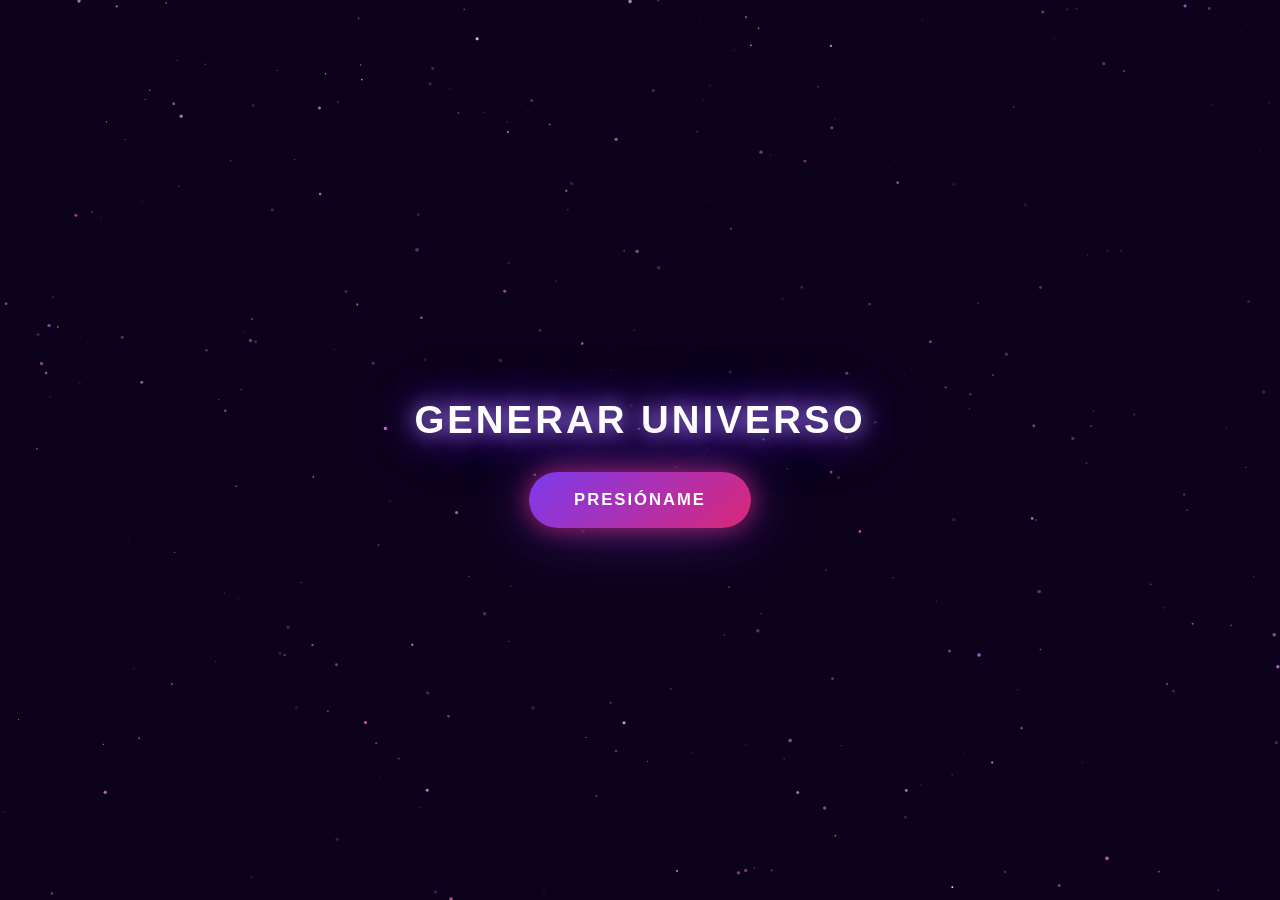
==== index.html @ 311073e9 "feat: corrección para subida en Vercel" ====
<!DOCTYPE html>
<html lang="es">
<head>
<meta charset="UTF-8">
<title>Generar Universo</title>
<style>
  html, body {
    margin: 0;
    padding: 0;
    overflow: hidden;
    background: #000;
    height: 100%;
    width: 100%;
    font-family: 'Segoe UI', Arial, sans-serif;
  }

  #universe {
    position: fixed;
    top: 0;
    left: 0;
    width: 100%;
    height: 100%;
    display: block;
    background: radial-gradient(ellipse at center, #0f051d 0%, #000000 100%);
    transition: opacity 1s ease;
  }

  #ui {
    position: fixed;
    top: 0;
    left: 0;
    width: 100%;
    height: 100%;
    display: flex;
    flex-direction: column;
    align-items: center;
    justify-content: center;
    pointer-events: none;
    z-index: 10;
  }

  h1 {
    color: #fff;
    text-shadow: 0 0 20px #a78bfa, 0 0 40px #7c3aed, 0 0 60px #4c1d95;
    font-size: 3vw;
    letter-spacing: 3px;
    margin-bottom: 30px;
    text-align: center;
    transition: opacity 1s ease;
  }

  button {
    pointer-events: all;
    background: linear-gradient(135deg, #7c3aed, #db2777, #f472b6);
    background-size: 200% 200%;
    animation: gradientShift 4s ease infinite;
    border: none;
    color: white;
    font-size: 1.3vw;
    font-weight: bold;
    letter-spacing: 2px;
    padding: 18px 45px;
    border-radius: 50px;
    cursor: pointer;
    box-shadow: 0 0 25px rgba(219, 39, 119, 0.7), 0 0 60px rgba(124, 58, 237, 0.5);
    transition: transform 0.2s ease, box-shadow 0.2s ease, opacity 1s ease;
    text-transform: uppercase;
  }

  button:hover {
    transform: scale(1.08);
    box-shadow: 0 0 35px rgba(219, 39, 119, 0.9), 0 0 80px rgba(124, 58, 237, 0.7);
  }

  button:active {
    transform: scale(0.95);
  }

  @keyframes gradientShift {
    0% { background-position: 0% 50%; }
    50% { background-position: 100% 50%; }
    100% { background-position: 0% 50%; }
  }

  .fade-out {
    opacity: 0 !important;
  }

  .heart {
    position: fixed;
    pointer-events: none;
    font-size: 24px;
    z-index: 20;
    user-select: none;
    will-change: transform, opacity;
  }

  #flash {
    position: fixed;
    top: 0;
    left: 0;
    width: 100%;
    height: 100%;
    background: white;
    opacity: 0;
    pointer-events: none;
    z-index: 30;
  }

  @media (max-width: 700px) {
    h1 { font-size: 6vw; }
    button { font-size: 4vw; padding: 15px 30px; }
  }

  .hint {
    position: fixed;
    bottom: 22px;
    left: 50%;
    transform: translateX(-50%);
    color: rgba(243, 232, 255, 0.95);
    text-shadow: 0 0 12px rgba(167, 139, 250, 0.9);
    font-weight: 600;
    font-size: 17px;
    letter-spacing: 1px;
    opacity: 0;
    transition: opacity 0.5s ease;
    pointer-events: none;
    z-index: 15;
    text-align: center;
  }

  .floating-container {
    position: fixed;
    bottom: 30px;
    right: 30px;
    z-index: 50;
    display: flex;
    gap: 15px;
  }

  .btn-action {
    opacity: 0;
    pointer-events: none;
    transition: opacity 1s ease;
    font-size: 1vw;
    padding: 12px 25px;
  }

  #purple-screen {
    position: fixed;
    top: 0;
    left: 0;
    width: 100%;
    height: 100%;
    background: radial-gradient(circle at center, #7943dd 0%, #0f051d 100%);
    display: flex;
    flex-direction: column;
    align-items: center;
    justify-content: center;
    z-index: 60;
    opacity: 0;
    pointer-events: none;
    transition: opacity 1.2s ease;
    padding: 40px;
    box-sizing: border-box;
    text-align: center;
  }

  #purple-screen.show {
    opacity: 1;
    pointer-events: all;
  }

  .love-message {
    color: #f3e8ff;
    font-size: clamp(1.2rem, 2.5vw, 2rem);
    line-height: 1.6;
    max-width: 800px;
    text-shadow: 0 0 20px rgba(167, 139, 250, 0.6);
    font-weight: 400;
  }

  .purple-back-btn {
    margin-top: 30px;
    font-size: 1vw;
    padding: 10px 20px;
    cursor: pointer;
  }

  #camera-modal {
    position: fixed;
    top: 0;
    left: 0;
    width: 100%;
    height: 100%;
    background: rgba(10, 3, 20, 0.95);
    z-index: 100;
    display: flex;
    flex-direction: column;
    align-items: center;
    justify-content: center;
    opacity: 0;
    pointer-events: none;
    transition: opacity 0.5s ease;
    overflow: hidden;
  }

  #camera-modal.show {
    opacity: 1;
    pointer-events: all;
  }

  .bg-floating-photo {
    position: absolute;
    width: 140px;
    height: 140px;
    object-fit: cover;
    border-radius: 12px;
    border: 2px solid rgba(255,255,255,0.3);
    box-shadow: 0 0 20px rgba(219,39,119,0.5);
    opacity: 0.25;
    animation: floatRandom 10s infinite alternate ease-in-out;
    pointer-events: none;
    z-index: 1;
  }

  @keyframes floatRandom {
    0% { transform: translateY(0px) rotate(0deg); }
    100% { transform: translateY(-40px) rotate(10deg); }
  }

  .camera-container {
    position: relative;
    z-index: 5;
    display: flex;
    flex-direction: column;
    align-items: center;
    background: rgba(20, 10, 35, 0.85);
    padding: 25px;
    border-radius: 20px;
    box-shadow: 0 0 40px rgba(167, 139, 250, 0.4);
    border: 1px solid rgba(167, 139, 250, 0.3);
  }

  video, canvas.snapshot-canvas {
    width: min(450px, 85vw);
    height: min(340px, 50vh);
    object-fit: cover;
    border-radius: 12px;
    background: #000;
    box-shadow: 0 5px 15px rgba(0,0,0,0.5);
  }

  .camera-buttons {
    margin-top: 20px;
    display: flex;
    gap: 15px;
  }

  .photo-card {
    position: fixed;
    background: #fdfdfd;
    padding: 10px 10px 30px 10px;
    border-radius: 4px;
    box-shadow: 0 10px 40px rgba(0,0,0,0.6), 0 0 60px rgba(219,39,119,0.35);
    z-index: 40;
    cursor: grab;
    transform: translate(-50%, -50%) scale(0) rotate(0deg);
    transition: transform 0.6s cubic-bezier(.2,1.4,.4,1), opacity 0.6s ease;
    opacity: 0;
    width: min(220px, 60vw);
    box-sizing: border-box;
    user-select: none;
  }

  .photo-card img {
    display: block;
    width: 100%;
    height: min(260px, 42vh);
    object-fit: cover;
    border-radius: 2px;
    pointer-events: none;
  }

  .photo-card .caption {
    text-align: center;
    color: #444;
    font-size: 13px;
    margin-top: 8px;
    font-family: 'Segoe UI', Arial, sans-serif;
  }

  .photo-card.show {
    opacity: 1;
  }

  .photo-close {
    position: absolute;
    top: -12px;
    right: -12px;
    width: 26px;
    height: 26px;
    border-radius: 50%;
    background: #db2777;
    color: white;
    border: none;
    font-size: 14px;
    cursor: pointer;
    box-shadow: 0 0 10px rgba(219,39,119,0.7);
    z-index: 41;
  }
</style>
</head>
<body>

<canvas id="universe"></canvas>
<audio id="musica/bigbang-audio-1" preload="auto"><source src="musica/bigbang-audio-1.mp3" type="audio/mpeg"></audio>
<div id="flash"></div>

<div id="ui">
  <h1 id="title">GENERAR UNIVERSO</h1>
  <button id="btn">Presióname</button>
</div>

<div id="hint" class="hint"></div>

<div class="floating-container">
  <button id="btn-camera" class="btn-action">Cabina de Fotos</button>
  <button id="btn-ver-mas" class="btn-action">Ver más</button>
</div>

<div id="purple-screen">
  <div class="love-message">
    Y aparecerá aquí la mayor fan de Melanie Martinez, Lizeth Alessandra Ramirez Castillo, 
    la cual por sus canciones... ¡ilumina todo su universo entero!❤️🐈‍⬛🐕
  </div>
  <button class="purple-back-btn" id="btn-volver">Volver al universo</button>
</div>

<div id="camera-modal">
  <!-- Fotos de Melanie flotando al fondo de la cabina -->
  <img src="fotos/melanie1.jpg" class="bg-floating-photo" style="top: 10%; left: 15%; animation-duration: 8s;">
  <img src="fotos/melanie2.jpg" class="bg-floating-photo" style="top: 70%; left: 10%; animation-duration: 12s;">
  <img src="fotos/melanie3.jpg" class="bg-floating-photo" style="top: 20%; right: 15%; animation-duration: 9s;">
  <img src="fotos/melanie4.jpg" class="bg-floating-photo" style="top: 65%; right: 12%; animation-duration: 11s;">

  <div class="camera-container">
    <video id="camera-stream" autoplay playsinline></video>
    <canvas id="snapshot-canvas" class="snapshot-canvas" style="display:none;"></canvas>
    
    <div class="camera-buttons">
      <button id="btn-capture" style="font-size: 1vw; padding: 10px 20px;">Capturar</button>
      <a id="btn-download" style="display:none;" download="collage-melanie.jpg"><button style="font-size: 1vw; padding: 10px 20px; background: linear-gradient(135deg, #059669, #10b981);">Descargar Collage</button></a>
      <button id="btn-retake" style="display:none; font-size: 1vw; padding: 10px 20px; background: linear-gradient(135deg, #d97706, #f59e0b);">Otra 🔄</button>
      <button id="btn-close-camera" style="font-size: 1vw; padding: 10px 20px; background: #6b7280;">Cerrar ✕</button>
    </div>
  </div>
</div>

<script>
const canvas = document.getElementById('universe');
const ctx = canvas.getContext('2d');
let W, H;
function resize() {
  W = canvas.width = window.innerWidth;
  H = canvas.height = window.innerHeight;
}
resize();
window.addEventListener('resize', resize);

const cx = () => W / 2;
const cy = () => H / 2;

let phase = 'idle';
let bangParticles = [];
let galaxies = [];
let backgroundStars = [];

function createBackgroundStars(count) {
  const arr = [];
  const purpleColors = ['#d8b4fe', '#c084fc', '#e879f9', '#f472b6', '#ffffff'];
  for (let i = 0; i < count; i++) {
    arr.push({
      x: Math.random() * W,
      y: Math.random() * H,
      r: Math.random() * 1.5 + 0.3,
      color: purpleColors[Math.floor(Math.random() * purpleColors.length)],
      alpha: Math.random() * 0.7 + 0.1,
      twinkleSpeed: Math.random() * 0.04 + 0.01,
      twinklePhase: Math.random() * Math.PI * 2
    });
  }
  return arr;
}
backgroundStars = createBackgroundStars(300);

function drawBackgroundStars(time) {
  for (const s of backgroundStars) {
    const a = s.alpha * (0.5 + 0.5 * Math.sin(time * s.twinkleSpeed + s.twinklePhase));
    ctx.beginPath();
    ctx.fillStyle = s.color;
    ctx.globalAlpha = Math.max(0, a);
    ctx.arc(s.x, s.y, s.r, 0, Math.PI * 2);
    ctx.fill();
  }
  ctx.globalAlpha = 1;
}

function triggerBigBang() {
  phase = 'bang';
  bangParticles = [];
  const colors = ['#ffffff', '#f3e8ff', '#e879f9', '#c084fc', '#9333ea', '#db2777', '#f472b6'];
  const count = 1000;
  for (let i = 0; i < count; i++) {
    const angle = Math.random() * Math.PI * 2;
    const speed = Math.random() * 15 + 3;
    bangParticles.push({
      x: cx(),
      y: cy(),
      vx: Math.cos(angle) * speed,
      vy: Math.sin(angle) * speed,
      r: Math.random() * 2.8 + 0.8,
      color: colors[Math.floor(Math.random() * colors.length)],
      life: 1
    });
  }

  const flash = document.getElementById('flash');
  flash.style.transition = 'opacity 0.08s ease';
  flash.style.opacity = '1';
  setTimeout(() => {
    flash.style.transition = 'opacity 1.2s ease';
    flash.style.opacity = '0';
  }, 90);

  setTimeout(createGalaxies, 1400);
}

function createGalaxies() {
  phase = 'galaxies';
  galaxies = [];
  const galaxyCount = 6;
  const galaxyColors = [
    ['#ff9ad5', '#c084fc', '#7c3aed'],
    ['#e879f9', '#a78bfa', '#d946ef'],
    ['#f472b6', '#c084fc', '#9333ea'],
    ['#d8b4fe', '#f472b6', '#7c3aed'],
    ['#fbcfe8', '#a855f7', '#db2777']
  ];

  for (let g = 0; g < galaxyCount; g++) {
    const maxRPreview = Math.random() * 90 + 70;
    const minGap = maxRPreview * 2 + 90;

    let gx, gy, tries = 0, ok = false;
    do {
      gx = W * (0.15 + Math.random() * 0.7);
      gy = H * (0.15 + Math.random() * 0.7);
      ok = true;
      for (const other of galaxies) {
        const d = Math.hypot(gx - other.x, gy - other.y);
        if (d < minGap) { ok = false; break; }
      }
      tries++;
    } while (!ok && tries < 60);
    const arms = 3 + Math.floor(Math.random() * 2);
    const starsPerArm = 140;
    const rotation = Math.random() * Math.PI * 2;
    const rotSpeed = (Math.random() * 0.0006 + 0.0002) * (Math.random() < 0.5 ? 1 : -1);
    const maxR = maxRPreview;
    const colorSet = galaxyColors[g % galaxyColors.length];

    const stars = [];
    for (let a = 0; a < arms; a++) {
      const armOffset = (Math.PI * 2 / arms) * a;
      for (let i = 0; i < starsPerArm; i++) {
        const t = i / starsPerArm;
        const dist = t * maxR;
        const spiralAngle = armOffset + t * 6.5;
        const spread = (Math.random() - 0.5) * (0.35 + t * 0.5);
        stars.push({
          angle: spiralAngle + spread,
          dist: dist + (Math.random() - 0.5) * 10,
          size: Math.random() * 1.6 + 0.4,
          color: colorSet[Math.floor(Math.random() * colorSet.length)],
          alpha: Math.random() * 0.5 + 0.5
        });
      }
    }

    galaxies.push({
      x: gx, y: gy, rotation, rotSpeed, stars,
      coreGlowColor: colorSet[1],
      scale: 0,
      targetScale: 1,
      pulsePhase: Math.random() * Math.PI * 2,
      clickRadius: maxR + 40,
      opened: false
    });
  }
}

function drawGalaxies(time) {
  for (const gal of galaxies) {
    if (gal.scale < gal.targetScale) gal.scale += 0.02;
    gal.rotation += gal.rotSpeed * 16;

    ctx.save();
    ctx.translate(gal.x, gal.y);
    ctx.rotate(gal.rotation);
    ctx.scale(gal.scale, gal.scale);

    const pulse = 1 + 0.15 * Math.sin(time * 0.002 + gal.pulsePhase);
    const coreGrad = ctx.createRadialGradient(0, 0, 0, 0, 0, 26 * pulse);
    coreGrad.addColorStop(0, 'rgba(255,255,255,0.95)');
    coreGrad.addColorStop(0.3, gal.coreGlowColor + 'cc');
    coreGrad.addColorStop(1, 'rgba(0,0,0,0)');
    ctx.beginPath();
    ctx.fillStyle = coreGrad;
    ctx.arc(0, 0, 26 * pulse, 0, Math.PI * 2);
    ctx.fill();

    for (const s of gal.stars) {
      const x = Math.cos(s.angle) * s.dist;
      const y = Math.sin(s.angle) * s.dist * 0.55;
      ctx.beginPath();
      ctx.fillStyle = s.color;
      ctx.globalAlpha = s.alpha;
      ctx.arc(x, y, s.size, 0, Math.PI * 2);
      ctx.fill();
    }
    ctx.globalAlpha = 1;
    ctx.restore();
  }
}

function animate(time) {
  ctx.fillStyle = 'rgba(15, 5, 29, 0.35)';
  ctx.fillRect(0, 0, W, H);

  drawBackgroundStars(time);

  if (phase === 'bang') {
    let alive = false;
    for (const p of bangParticles) {
      if (p.life <= 0) continue;
      alive = true;
      p.x += p.vx;
      p.y += p.vy;
      p.vx *= 0.985;
      p.vy *= 0.985;
      p.life -= 0.006;

      ctx.beginPath();
      ctx.globalAlpha = Math.max(p.life, 0);
      const grad = ctx.createRadialGradient(p.x, p.y, 0, p.x, p.y, p.r * 4);
      grad.addColorStop(0, p.color);
      grad.addColorStop(1, 'rgba(0,0,0,0)');
      ctx.fillStyle = grad;
      ctx.arc(p.x, p.y, p.r * 4, 0, Math.PI * 2);
      ctx.fill();
      ctx.globalAlpha = 1;
    }
  }

  if (phase === 'galaxies') {
    drawGalaxies(time);
  }

  requestAnimationFrame(animate);
}
requestAnimationFrame(animate);

function spawnHearts() {
  const heartsEmojis = ['💖', '💕', '💗', '💓', '💞', '❤️', '💜', '💙'];
  const total = 40;
  for (let i = 0; i < total; i++) {
    setTimeout(() => {
      const h = document.createElement('div');
      h.className = 'heart';
      h.textContent = heartsEmojis[Math.floor(Math.random() * heartsEmojis.length)];
      const startX = Math.random() * window.innerWidth;
      h.style.left = startX + 'px';
      h.style.top = window.innerHeight + 20 + 'px';
      h.style.fontSize = (Math.random() * 20 + 16) + 'px';
      h.style.opacity = '1';
      document.body.appendChild(h);

      const drift = (Math.random() - 0.5) * 200;
      const duration = Math.random() * 3000 + 3500;
      const rise = window.innerHeight + 100;

      h.animate([
        { transform: `translate(0px, 0px) rotate(0deg)`, opacity: 1 },
        { transform: `translate(${drift}px, -${rise}px) rotate(${(Math.random() - 0.5) * 360}deg)`, opacity: 0 }
      ], {
        duration: duration,
        easing: 'ease-out',
        fill: 'forwards'
      });

      setTimeout(() => h.remove(), duration + 100);
    }, i * 80);
  }
}

const btn = document.getElementById('btn');
const title = document.getElementById('title');
const hint = document.getElementById('hint');
const btnVerMas = document.getElementById('btn-ver-mas');
const btnCamera = document.getElementById('btn-camera');
const purpleScreen = document.getElementById('purple-screen');
const btnVolver = document.getElementById('btn-volver');
const cameraModal = document.getElementById('camera-modal');
const videoStream = document.getElementById('camera-stream');
const snapshotCanvas = document.getElementById('snapshot-canvas');
const btnCapture = document.getElementById('btn-capture');
const btnDownload = document.getElementById('btn-download');
const btnRetake = document.getElementById('btn-retake');
const btnCloseCamera = document.getElementById('btn-close-camera');
const bgMusic = document.getElementById('musica/bigbang-audio-1');
let used = false;
let mediaStream = null;

btn.addEventListener('click', () => {
  if (used) return;
  used = true;

  bgMusic.currentTime = 0;
  bgMusic.volume = 0.1;
  bgMusic.play().catch(error => {
    console.log('No se pudo reproducir la música:', error);
  });

  title.textContent = '¡EL UNIVERSO HA NACIDO!';
  title.classList.add('fade-out');
  btn.classList.add('fade-out');
  setTimeout(() => {
    document.getElementById('ui').style.display = 'none';
  }, 2000);

  triggerBigBang();
  spawnHearts();

  setTimeout(() => {
    btnVerMas.style.opacity = '1';
    btnVerMas.style.pointerEvents = 'all';
    btnCamera.style.opacity = '1';
    btnCamera.style.pointerEvents = 'all';
  }, 3000);

  const hintEl = document.getElementById('hint');

  setTimeout(() => { 
      hintEl.textContent = "Te amo❤️";
      hintEl.style.opacity = '9'; 
  }, 1700);
  setTimeout(() => { hintEl.style.opacity = '0'; }, 10000);
});

btnVerMas.addEventListener('click', () => {
  purpleScreen.classList.add('show');
});

btnVolver.addEventListener('click', () => {
  purpleScreen.classList.remove('show');
});

btnCamera.addEventListener('click', async () => {
  cameraModal.classList.add('show');
  try {
    mediaStream = await navigator.mediaDevices.getUserMedia({ video: true, audio: false });
    videoStream.srcObject = mediaStream;
    videoStream.style.display = 'block';
    snapshotCanvas.style.display = 'none';
    btnCapture.style.display = 'inline-block';
    btnDownload.style.display = 'none';
    btnRetake.style.display = 'none';
  } catch (err) {
    alert("No se pudo acceder a la cámara. Revisa los permisos.");
    cameraModal.classList.remove('show');
  }
});

// Generación de Collage Automático con imágenes de Melanie MÁS GRANDES
btnCapture.addEventListener('click', () => {
  const ctxCollage = snapshotCanvas.getContext('2d');
  
  snapshotCanvas.width = 1000;
  snapshotCanvas.height = 1000;

  // Fondo morado estético
  const grad = ctxCollage.createRadialGradient(500, 500, 50, 500, 500, 700);
  grad.addColorStop(0, '#2e1065');
  grad.addColorStop(1, '#090214');
  ctxCollage.fillStyle = grad;
  ctxCollage.fillRect(0, 0, 1000, 1000);

  // Título decorativo
  ctxCollage.fillStyle = '#f3e8ff';
  ctxCollage.font = 'bold 28px "Segoe UI", Arial';
  ctxCollage.textAlign = 'center';
  ctxCollage.fillText('✨ Melanie Martinez & Nuestro Universo ✨', 500, 50);

  // Las 4 fotos de Melanie Martinez
  const collageImageSources = [
    'fotos/melanie1.jpg', 
    'fotos/melanie2.jpg', 
    'fotos/melanie3.jpg', 
    'fotos/melanie4.jpg'
  ];
  
  let loadedImages = 0;
  const imgObjects = [];

  // Posiciones y tamaños más grandes (300px x 300px) para las 4 esquinas
  const positions = [
    { x: 40,  y: 80,  w: 300, h: 300, rot: -0.06 }, // Esquina superior izquierda
    { x: 660, y: 80,  w: 300, h: 300, rot: 0.06 },  // Esquina superior derecha
    { x: 40,  y: 620, w: 300, h: 300, rot: 0.06 },  // Esquina inferior izquierda
    { x: 660, y: 620, w: 300, h: 300, rot: -0.06 }  // Esquina inferior derecha
  ];

  collageImageSources.forEach((src, index) => {
    const img = new Image();
    img.src = src;
    img.onload = () => {
      loadedImages++;
      imgObjects[index] = img;
      if (loadedImages === collageImageSources.length) {
        drawCollageFinal(ctxCollage, imgObjects, positions);
      }
    };
    img.onerror = () => {
      loadedImages++;
      if (loadedImages === collageImageSources.length) {
        drawCollageFinal(ctxCollage, imgObjects, positions);
      }
    };
  });
});

function drawCollageFinal(ctxC, imgObjs, positions) {
  // Dibujar las 4 fotos de Melanie grandes en las esquinas
  imgObjs.forEach((img, idx) => {
    if (!img) return;
    const pos = positions[idx];
    ctxC.save();
    ctxC.translate(pos.x + pos.w / 2, pos.y + pos.h / 2);
    ctxC.rotate(pos.rot);
    
    ctxC.fillStyle = '#ffffff';
    ctxC.fillRect(-pos.w/2 - 10, -pos.h/2 - 10, pos.w + 20, pos.h + 35);
    ctxC.shadowColor = 'rgba(0,0,0,0.6)';
    ctxC.shadowBlur = 20;

    ctxC.drawImage(img, -pos.w/2, -pos.h/2, pos.w, pos.h);
    ctxC.restore();
  });

  // Dibujar la foto de la cámara al CENTRO
  ctxC.save();
  ctxC.translate(500, 500);
  
  ctxC.fillStyle = '#ffffff';
  ctxC.fillRect(-170, -150, 340, 300);
  ctxC.shadowColor = 'rgba(219,39,119,0.9)';
  ctxC.shadowBlur = 30;

  ctxC.drawImage(videoStream, -155, -135, 310, 220);

  ctxC.fillStyle = '#444444';
  ctxC.font = '16px "Segoe UI", Arial';
  ctxC.textAlign = 'center';
  ctxC.fillText('❤️v❤️', 0, 130);
  ctxC.restore();

  if (mediaStream) {
    mediaStream.getTracks().forEach(track => track.stop());
  }

  videoStream.style.display = 'none';
  snapshotCanvas.style.display = 'block';

  const dataURL = snapshotCanvas.toDataURL('image/jpeg');
  btnDownload.href = dataURL;

  btnCapture.style.display = 'none';
  btnDownload.style.display = 'inline-block';
  btnRetake.style.display = 'inline-block';
}

btnRetake.addEventListener('click', async () => {
  try {
    mediaStream = await navigator.mediaDevices.getUserMedia({ video: true, audio: false });
    videoStream.srcObject = mediaStream;
    videoStream.style.display = 'block';
    snapshotCanvas.style.display = 'none';
    btnCapture.style.display = 'inline-block';
    btnDownload.style.display = 'none';
    btnRetake.style.display = 'none';
  } catch (err) {
    alert("No se pudo reiniciar la cámara.");
  }
});

btnCloseCamera.addEventListener('click', () => {
  if (mediaStream) {
    mediaStream.getTracks().forEach(track => track.stop());
  }
  cameraModal.classList.remove('show');
});

// ---------- Fotos dentro de las galaxias ----------
const memoryPhotos = [
{ src: 'fotos/foto1.jpeg', caption: 'Ramen con mi amoshito🍜❤️' },
{ src: 'fotos/foto2.jpeg', caption: 'Vista hermosa del universo desde la tierra🌌🐈‍⬛' },
{ src: 'fotos/foto3.jpeg', caption: 'Estrellas fugaces en el cielo🌠🦴🐶' },
{ src: 'fotos/foto4.jpeg', caption: 'Atardecer en el horizonte🌅' },
{ src: 'fotos/foto5.jpeg', caption: 'Perfecta combinación🐈‍⬛🐼'},
{ src: 'fotos/foto6.jpeg', caption: 'Comida con amor🍽️❤️' }, 
{ src: 'fotos/foto7.jpeg', caption: 'Llegada de una nueva alegría🐕❤️' },
{ src: 'fotos/foto8.jpeg', caption: 'Un solo corazón🐈‍⬛❤️' }
];
let photoIndex = 0;
let openCard = null;

function openPhotoCard(x, y) {
  if (openCard) {
    openCard.remove();
    openCard = null;
  }
  const photo = memoryPhotos[photoIndex % memoryPhotos.length];
  photoIndex++;

  const card = document.createElement('div');
  card.className = 'photo-card';
  const rot = (Math.random() - 0.5) * 12;

  const cardW = Math.min(220, window.innerWidth * 0.6);
  const cardH = Math.min(260, window.innerHeight * 0.42) + 60; 
  const margin = 30; 

  const clampedX = Math.min(
    Math.max(x, cardW / 2 + margin),
    window.innerWidth - cardW / 2 - margin
  );
  const clampedY = Math.min(
    Math.max(y, cardH / 2 + margin),
    window.innerHeight - cardH / 2 - margin
  );

  card.style.left = clampedX + 'px';
  card.style.top = clampedY + 'px';
  card.style.setProperty('--rot', rot + 'deg');

  card.innerHTML = `
    <button class="photo-close">✕</button>
    <img src="${photo.src}" alt="recuerdo">
    <div class="caption">${photo.caption}</div>
  `;
  document.body.appendChild(card);
  openCard = card;

  requestAnimationFrame(() => {
    card.classList.add('show');
    card.style.transform = `translate(-50%, -50%) scale(1) rotate(${rot}deg)`;
  });

  card.querySelector('.photo-close').addEventListener('click', (e) => {
    e.stopPropagation();
    card.style.transform = `translate(-50%, -50%) scale(0) rotate(${rot}deg)`;
    card.classList.remove('show');
    setTimeout(() => card.remove(), 500);
    if (openCard === card) openCard = null;
  });
}

canvas.addEventListener('click', (e) => {
  if (phase !== 'galaxies') return;
  const mx = e.clientX;
  const my = e.clientY;
  for (const gal of galaxies) {
    const d = Math.hypot(mx - gal.x, my - gal.y);
    if (d < gal.clickRadius) {
      openPhotoCard(gal.x, gal.y);
      break;
    }
  }
});
</script>

</body>
</html>
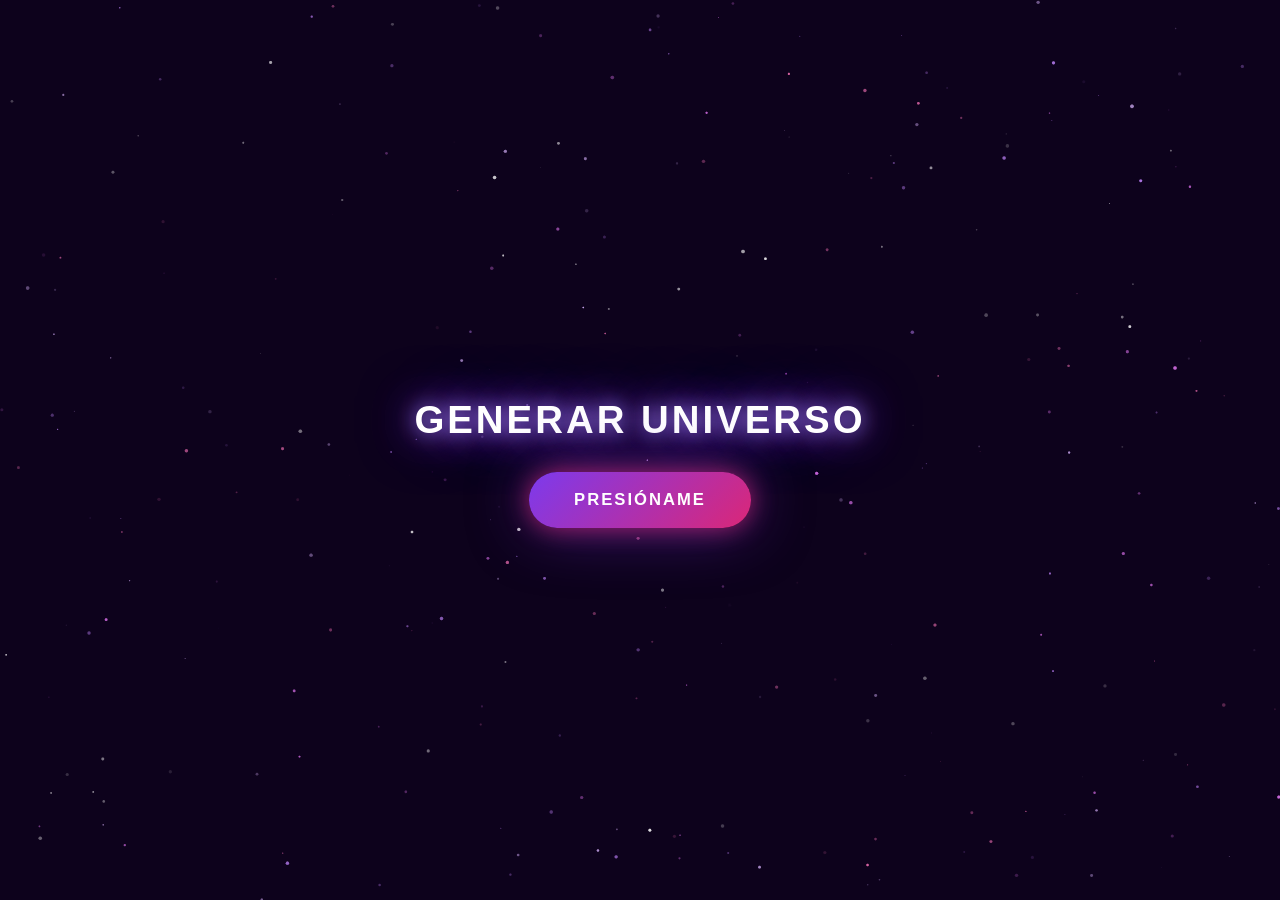
==== commit a4c23e68: "feat: finalizado la mejora de sonido e imagenes" ====
--- a/index.html
+++ b/index.html
@@ -152,7 +152,7 @@
     left: 0;
     width: 100%;
     height: 100%;
-    background: radial-gradient(circle at center, #7943dd 0%, #0f051d 100%);
+    background: radial-gradient(circle at center, #9069d8 0%, #0f051d 100%);
     display: flex;
     flex-direction: column;
     align-items: center;
@@ -314,7 +314,7 @@
 <body>
 
 <canvas id="universe"></canvas>
-<audio id="musica/bigbang-audio-1" preload="auto"><source src="musica/bigbang-audio-1.mp3" type="audio/mpeg"></audio>
+<audio id="bg-music" preload="auto"><source src="musica/bigbang-audio-1.mp3" type="audio/mpeg"></audio>
 <div id="flash"></div>
 
 <div id="ui">
@@ -618,7 +618,7 @@
 const btnDownload = document.getElementById('btn-download');
 const btnRetake = document.getElementById('btn-retake');
 const btnCloseCamera = document.getElementById('btn-close-camera');
-const bgMusic = document.getElementById('musica/bigbang-audio-1');
+const bgMusic = document.getElementById('bg-music');
 let used = false;
 let mediaStream = null;
 
@@ -702,7 +702,7 @@
   ctxCollage.textAlign = 'center';
   ctxCollage.fillText('✨ Melanie Martinez & Nuestro Universo ✨', 500, 50);
 
-  // Las 4 fotos de Melanie Martinez
+  // Las 4 fotos de Melanie Martinez corregidas directamente en la raíz
   const collageImageSources = [
     'fotos/melanie1.jpg', 
     'fotos/melanie2.jpg', 
@@ -713,7 +713,7 @@
   let loadedImages = 0;
   const imgObjects = [];
 
-  // Posiciones y tamaños más grandes (300px x 300px) para las 4 esquinas
+  // Posiciones y tamaños grandes (300px x 300px) para las 4 esquinas
   const positions = [
     { x: 40,  y: 80,  w: 300, h: 300, rot: -0.06 }, // Esquina superior izquierda
     { x: 660, y: 80,  w: 300, h: 300, rot: 0.06 },  // Esquina superior derecha
@@ -772,7 +772,7 @@
   ctxC.fillStyle = '#444444';
   ctxC.font = '16px "Segoe UI", Arial';
   ctxC.textAlign = 'center';
-  ctxC.fillText('❤️v❤️', 0, 130);
+  ctxC.fillText('❤️ Lizeth Alessandra & Universo ❤️', 0, 130);
   ctxC.restore();
 
   if (mediaStream) {
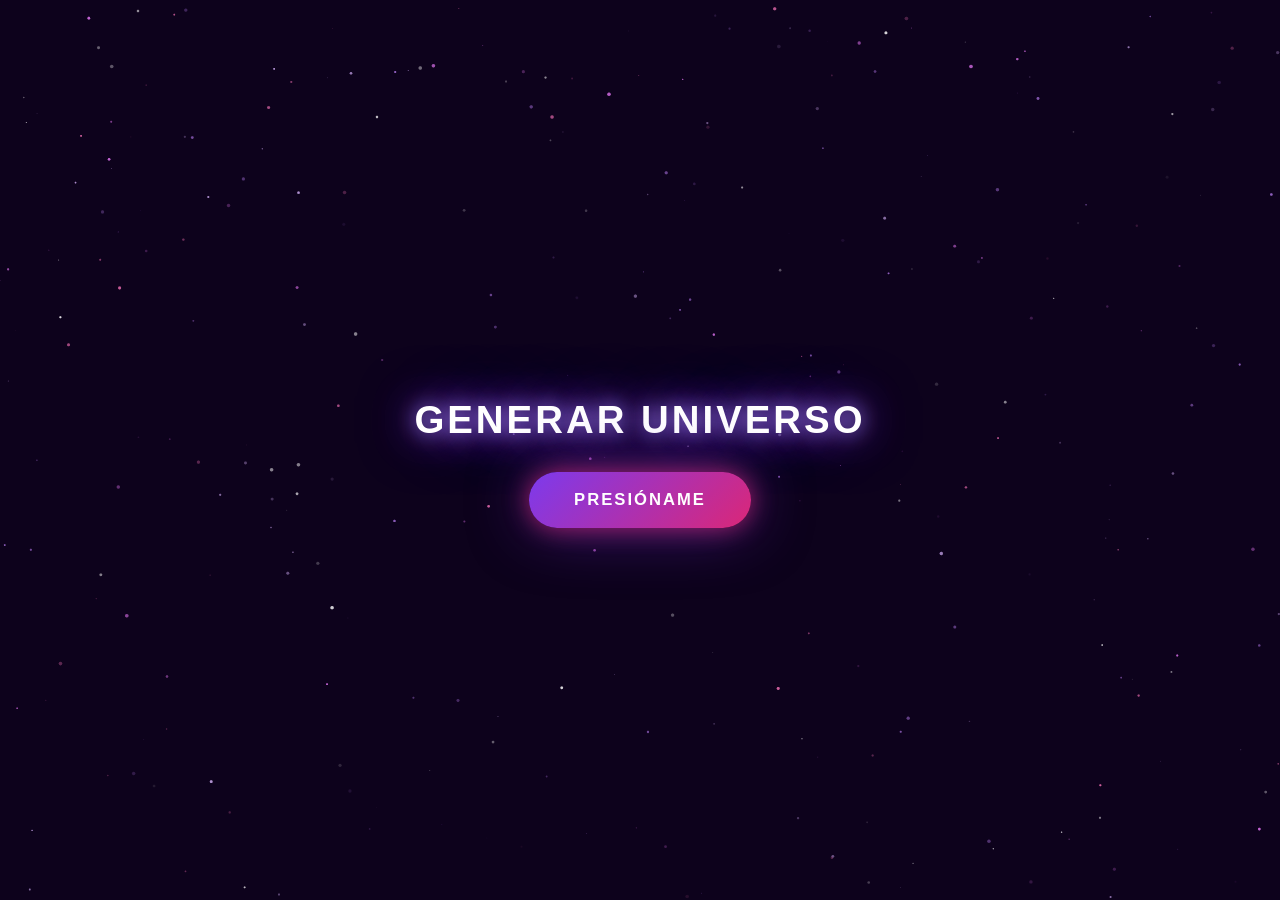
==== commit ec3b7ee6: "feat: eliminación de IA" ====
--- a/index.html
+++ b/index.html
@@ -351,7 +351,7 @@
     <div class="camera-buttons">
       <button id="btn-capture" style="font-size: 1vw; padding: 10px 20px;">Capturar</button>
       <a id="btn-download" style="display:none;" download="collage-melanie.jpg"><button style="font-size: 1vw; padding: 10px 20px; background: linear-gradient(135deg, #059669, #10b981);">Descargar Collage</button></a>
-      <button id="btn-retake" style="display:none; font-size: 1vw; padding: 10px 20px; background: linear-gradient(135deg, #d97706, #f59e0b);">Otra 🔄</button>
+      <button id="btn-retake" style="display:none; font-size: 1vw; padding: 10px 20px; background: linear-gradient(135deg, #d97706, #f59e0b);">Otra</button>
       <button id="btn-close-camera" style="font-size: 1vw; padding: 10px 20px; background: #6b7280;">Cerrar ✕</button>
     </div>
   </div>
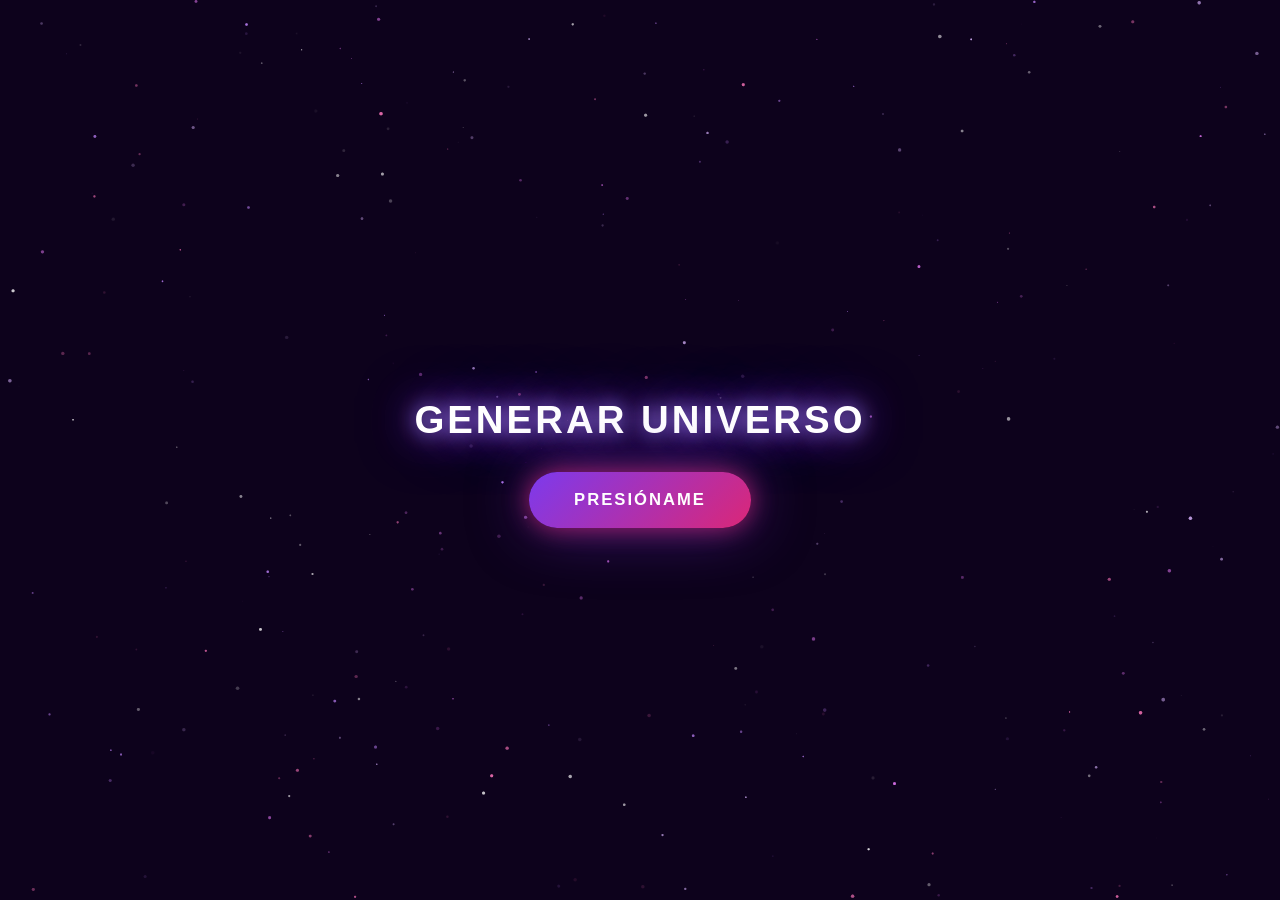
==== commit 8b8352b9: "feat: mejoras en codigo de html" ====
--- a/index.html
+++ b/index.html
@@ -352,7 +352,7 @@
       <button id="btn-capture" style="font-size: 1vw; padding: 10px 20px;">Capturar</button>
       <a id="btn-download" style="display:none;" download="collage-melanie.jpg"><button style="font-size: 1vw; padding: 10px 20px; background: linear-gradient(135deg, #059669, #10b981);">Descargar Collage</button></a>
       <button id="btn-retake" style="display:none; font-size: 1vw; padding: 10px 20px; background: linear-gradient(135deg, #d97706, #f59e0b);">Otra</button>
-      <button id="btn-close-camera" style="font-size: 1vw; padding: 10px 20px; background: #6b7280;">Cerrar ✕</button>
+      <button id="btn-close-camera" style="font-size: 1vw; padding: 10px 20px; background: #6b7280;">Cerrar</button>
     </div>
   </div>
 </div>
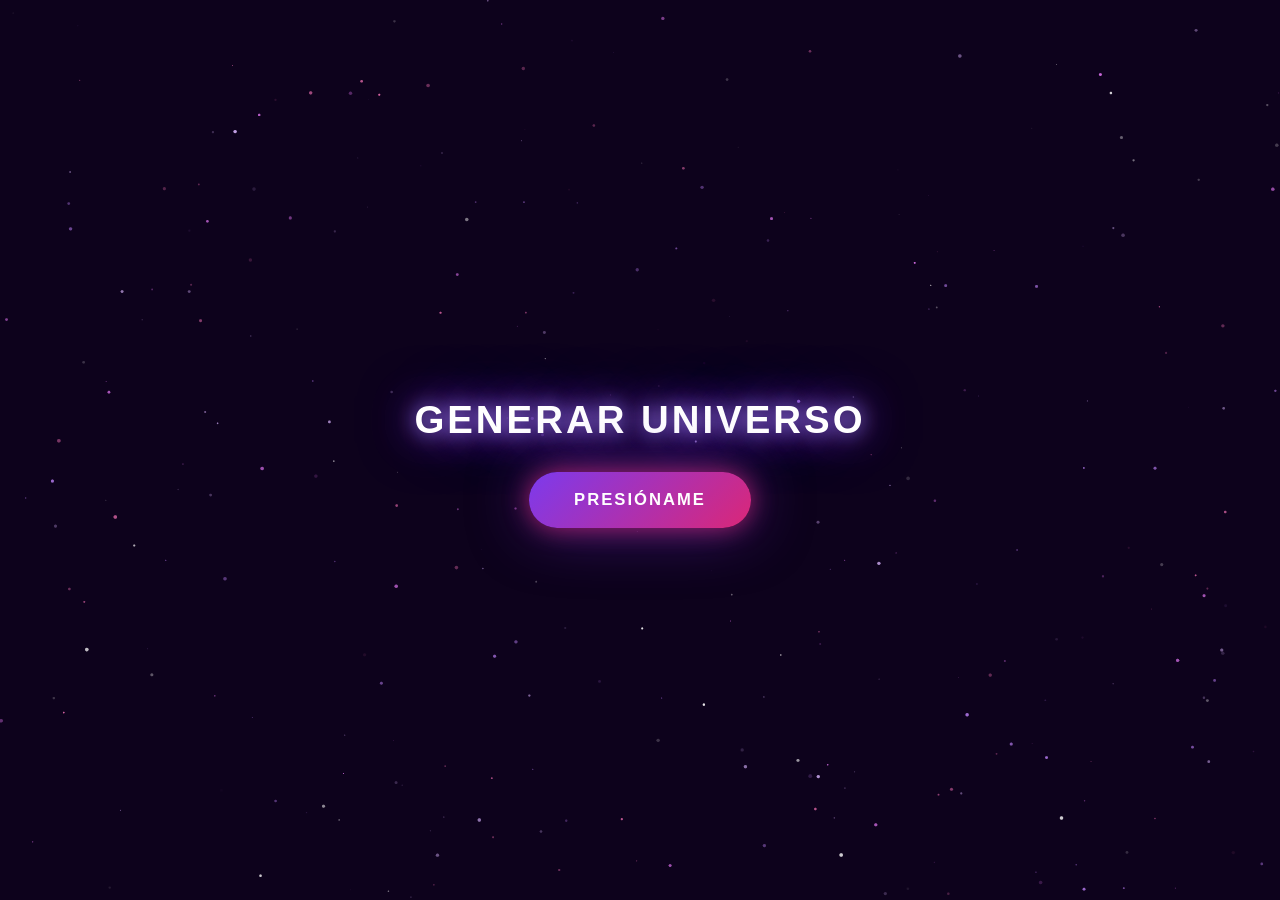
==== commit 3e87bcdb: "feat: nuevo ordenamiento" ====
--- a/index.html
+++ b/index.html
@@ -3,318 +3,14 @@
 <head>
 <meta charset="UTF-8">
 <title>Generar Universo</title>
-<style>
-  html, body {
-    margin: 0;
-    padding: 0;
-    overflow: hidden;
-    background: #000;
-    height: 100%;
-    width: 100%;
-    font-family: 'Segoe UI', Arial, sans-serif;
-  }
-
-  #universe {
-    position: fixed;
-    top: 0;
-    left: 0;
-    width: 100%;
-    height: 100%;
-    display: block;
-    background: radial-gradient(ellipse at center, #0f051d 0%, #000000 100%);
-    transition: opacity 1s ease;
-  }
-
-  #ui {
-    position: fixed;
-    top: 0;
-    left: 0;
-    width: 100%;
-    height: 100%;
-    display: flex;
-    flex-direction: column;
-    align-items: center;
-    justify-content: center;
-    pointer-events: none;
-    z-index: 10;
-  }
-
-  h1 {
-    color: #fff;
-    text-shadow: 0 0 20px #a78bfa, 0 0 40px #7c3aed, 0 0 60px #4c1d95;
-    font-size: 3vw;
-    letter-spacing: 3px;
-    margin-bottom: 30px;
-    text-align: center;
-    transition: opacity 1s ease;
-  }
-
-  button {
-    pointer-events: all;
-    background: linear-gradient(135deg, #7c3aed, #db2777, #f472b6);
-    background-size: 200% 200%;
-    animation: gradientShift 4s ease infinite;
-    border: none;
-    color: white;
-    font-size: 1.3vw;
-    font-weight: bold;
-    letter-spacing: 2px;
-    padding: 18px 45px;
-    border-radius: 50px;
-    cursor: pointer;
-    box-shadow: 0 0 25px rgba(219, 39, 119, 0.7), 0 0 60px rgba(124, 58, 237, 0.5);
-    transition: transform 0.2s ease, box-shadow 0.2s ease, opacity 1s ease;
-    text-transform: uppercase;
-  }
-
-  button:hover {
-    transform: scale(1.08);
-    box-shadow: 0 0 35px rgba(219, 39, 119, 0.9), 0 0 80px rgba(124, 58, 237, 0.7);
-  }
-
-  button:active {
-    transform: scale(0.95);
-  }
-
-  @keyframes gradientShift {
-    0% { background-position: 0% 50%; }
-    50% { background-position: 100% 50%; }
-    100% { background-position: 0% 50%; }
-  }
-
-  .fade-out {
-    opacity: 0 !important;
-  }
-
-  .heart {
-    position: fixed;
-    pointer-events: none;
-    font-size: 24px;
-    z-index: 20;
-    user-select: none;
-    will-change: transform, opacity;
-  }
-
-  #flash {
-    position: fixed;
-    top: 0;
-    left: 0;
-    width: 100%;
-    height: 100%;
-    background: white;
-    opacity: 0;
-    pointer-events: none;
-    z-index: 30;
-  }
-
-  @media (max-width: 700px) {
-    h1 { font-size: 6vw; }
-    button { font-size: 4vw; padding: 15px 30px; }
-  }
-
-  .hint {
-    position: fixed;
-    bottom: 22px;
-    left: 50%;
-    transform: translateX(-50%);
-    color: rgba(243, 232, 255, 0.95);
-    text-shadow: 0 0 12px rgba(167, 139, 250, 0.9);
-    font-weight: 600;
-    font-size: 17px;
-    letter-spacing: 1px;
-    opacity: 0;
-    transition: opacity 0.5s ease;
-    pointer-events: none;
-    z-index: 15;
-    text-align: center;
-  }
-
-  .floating-container {
-    position: fixed;
-    bottom: 30px;
-    right: 30px;
-    z-index: 50;
-    display: flex;
-    gap: 15px;
-  }
-
-  .btn-action {
-    opacity: 0;
-    pointer-events: none;
-    transition: opacity 1s ease;
-    font-size: 1vw;
-    padding: 12px 25px;
-  }
-
-  #purple-screen {
-    position: fixed;
-    top: 0;
-    left: 0;
-    width: 100%;
-    height: 100%;
-    background: radial-gradient(circle at center, #9069d8 0%, #0f051d 100%);
-    display: flex;
-    flex-direction: column;
-    align-items: center;
-    justify-content: center;
-    z-index: 60;
-    opacity: 0;
-    pointer-events: none;
-    transition: opacity 1.2s ease;
-    padding: 40px;
-    box-sizing: border-box;
-    text-align: center;
-  }
-
-  #purple-screen.show {
-    opacity: 1;
-    pointer-events: all;
-  }
-
-  .love-message {
-    color: #f3e8ff;
-    font-size: clamp(1.2rem, 2.5vw, 2rem);
-    line-height: 1.6;
-    max-width: 800px;
-    text-shadow: 0 0 20px rgba(167, 139, 250, 0.6);
-    font-weight: 400;
-  }
-
-  .purple-back-btn {
-    margin-top: 30px;
-    font-size: 1vw;
-    padding: 10px 20px;
-    cursor: pointer;
-  }
-
-  #camera-modal {
-    position: fixed;
-    top: 0;
-    left: 0;
-    width: 100%;
-    height: 100%;
-    background: rgba(10, 3, 20, 0.95);
-    z-index: 100;
-    display: flex;
-    flex-direction: column;
-    align-items: center;
-    justify-content: center;
-    opacity: 0;
-    pointer-events: none;
-    transition: opacity 0.5s ease;
-    overflow: hidden;
-  }
-
-  #camera-modal.show {
-    opacity: 1;
-    pointer-events: all;
-  }
-
-  .bg-floating-photo {
-    position: absolute;
-    width: 140px;
-    height: 140px;
-    object-fit: cover;
-    border-radius: 12px;
-    border: 2px solid rgba(255,255,255,0.3);
-    box-shadow: 0 0 20px rgba(219,39,119,0.5);
-    opacity: 0.25;
-    animation: floatRandom 10s infinite alternate ease-in-out;
-    pointer-events: none;
-    z-index: 1;
-  }
-
-  @keyframes floatRandom {
-    0% { transform: translateY(0px) rotate(0deg); }
-    100% { transform: translateY(-40px) rotate(10deg); }
-  }
-
-  .camera-container {
-    position: relative;
-    z-index: 5;
-    display: flex;
-    flex-direction: column;
-    align-items: center;
-    background: rgba(20, 10, 35, 0.85);
-    padding: 25px;
-    border-radius: 20px;
-    box-shadow: 0 0 40px rgba(167, 139, 250, 0.4);
-    border: 1px solid rgba(167, 139, 250, 0.3);
-  }
-
-  video, canvas.snapshot-canvas {
-    width: min(450px, 85vw);
-    height: min(340px, 50vh);
-    object-fit: cover;
-    border-radius: 12px;
-    background: #000;
-    box-shadow: 0 5px 15px rgba(0,0,0,0.5);
-  }
-
-  .camera-buttons {
-    margin-top: 20px;
-    display: flex;
-    gap: 15px;
-  }
-
-  .photo-card {
-    position: fixed;
-    background: #fdfdfd;
-    padding: 10px 10px 30px 10px;
-    border-radius: 4px;
-    box-shadow: 0 10px 40px rgba(0,0,0,0.6), 0 0 60px rgba(219,39,119,0.35);
-    z-index: 40;
-    cursor: grab;
-    transform: translate(-50%, -50%) scale(0) rotate(0deg);
-    transition: transform 0.6s cubic-bezier(.2,1.4,.4,1), opacity 0.6s ease;
-    opacity: 0;
-    width: min(220px, 60vw);
-    box-sizing: border-box;
-    user-select: none;
-  }
-
-  .photo-card img {
-    display: block;
-    width: 100%;
-    height: min(260px, 42vh);
-    object-fit: cover;
-    border-radius: 2px;
-    pointer-events: none;
-  }
-
-  .photo-card .caption {
-    text-align: center;
-    color: #444;
-    font-size: 13px;
-    margin-top: 8px;
-    font-family: 'Segoe UI', Arial, sans-serif;
-  }
-
-  .photo-card.show {
-    opacity: 1;
-  }
-
-  .photo-close {
-    position: absolute;
-    top: -12px;
-    right: -12px;
-    width: 26px;
-    height: 26px;
-    border-radius: 50%;
-    background: #db2777;
-    color: white;
-    border: none;
-    font-size: 14px;
-    cursor: pointer;
-    box-shadow: 0 0 10px rgba(219,39,119,0.7);
-    z-index: 41;
-  }
-</style>
+<link rel="stylesheet" href="css/style.css">
 </head>
 <body>
 
 <canvas id="universe"></canvas>
-<audio id="bg-music" preload="auto"><source src="musica/bigbang-audio-1.mp3" type="audio/mpeg"></audio>
+<audio id="bg-music" preload="auto">
+  <source src="musica/bigbang-audio-1.mp3" type="audio/mpeg">
+</audio>
 <div id="flash"></div>
 
 <div id="ui">
@@ -338,7 +34,6 @@
 </div>
 
 <div id="camera-modal">
-  <!-- Fotos de Melanie flotando al fondo de la cabina -->
   <img src="fotos/melanie1.jpg" class="bg-floating-photo" style="top: 10%; left: 15%; animation-duration: 8s;">
   <img src="fotos/melanie2.jpg" class="bg-floating-photo" style="top: 70%; left: 10%; animation-duration: 12s;">
   <img src="fotos/melanie3.jpg" class="bg-floating-photo" style="top: 20%; right: 15%; animation-duration: 9s;">
@@ -350,545 +45,16 @@
     
     <div class="camera-buttons">
       <button id="btn-capture" style="font-size: 1vw; padding: 10px 20px;">Capturar</button>
-      <a id="btn-download" style="display:none;" download="collage-melanie.jpg"><button style="font-size: 1vw; padding: 10px 20px; background: linear-gradient(135deg, #059669, #10b981);">Descargar Collage</button></a>
+      <a id="btn-download" style="display:none;" download="collage-melanie.jpg">
+        <button style="font-size: 1vw; padding: 10px 20px; background: linear-gradient(135deg, #059669, #10b981);">Descargar Collage</button>
+      </a>
       <button id="btn-retake" style="display:none; font-size: 1vw; padding: 10px 20px; background: linear-gradient(135deg, #d97706, #f59e0b);">Otra</button>
       <button id="btn-close-camera" style="font-size: 1vw; padding: 10px 20px; background: #6b7280;">Cerrar</button>
     </div>
   </div>
 </div>
 
-<script>
-const canvas = document.getElementById('universe');
-const ctx = canvas.getContext('2d');
-let W, H;
-function resize() {
-  W = canvas.width = window.innerWidth;
-  H = canvas.height = window.innerHeight;
-}
-resize();
-window.addEventListener('resize', resize);
-
-const cx = () => W / 2;
-const cy = () => H / 2;
-
-let phase = 'idle';
-let bangParticles = [];
-let galaxies = [];
-let backgroundStars = [];
-
-function createBackgroundStars(count) {
-  const arr = [];
-  const purpleColors = ['#d8b4fe', '#c084fc', '#e879f9', '#f472b6', '#ffffff'];
-  for (let i = 0; i < count; i++) {
-    arr.push({
-      x: Math.random() * W,
-      y: Math.random() * H,
-      r: Math.random() * 1.5 + 0.3,
-      color: purpleColors[Math.floor(Math.random() * purpleColors.length)],
-      alpha: Math.random() * 0.7 + 0.1,
-      twinkleSpeed: Math.random() * 0.04 + 0.01,
-      twinklePhase: Math.random() * Math.PI * 2
-    });
-  }
-  return arr;
-}
-backgroundStars = createBackgroundStars(300);
-
-function drawBackgroundStars(time) {
-  for (const s of backgroundStars) {
-    const a = s.alpha * (0.5 + 0.5 * Math.sin(time * s.twinkleSpeed + s.twinklePhase));
-    ctx.beginPath();
-    ctx.fillStyle = s.color;
-    ctx.globalAlpha = Math.max(0, a);
-    ctx.arc(s.x, s.y, s.r, 0, Math.PI * 2);
-    ctx.fill();
-  }
-  ctx.globalAlpha = 1;
-}
-
-function triggerBigBang() {
-  phase = 'bang';
-  bangParticles = [];
-  const colors = ['#ffffff', '#f3e8ff', '#e879f9', '#c084fc', '#9333ea', '#db2777', '#f472b6'];
-  const count = 1000;
-  for (let i = 0; i < count; i++) {
-    const angle = Math.random() * Math.PI * 2;
-    const speed = Math.random() * 15 + 3;
-    bangParticles.push({
-      x: cx(),
-      y: cy(),
-      vx: Math.cos(angle) * speed,
-      vy: Math.sin(angle) * speed,
-      r: Math.random() * 2.8 + 0.8,
-      color: colors[Math.floor(Math.random() * colors.length)],
-      life: 1
-    });
-  }
-
-  const flash = document.getElementById('flash');
-  flash.style.transition = 'opacity 0.08s ease';
-  flash.style.opacity = '1';
-  setTimeout(() => {
-    flash.style.transition = 'opacity 1.2s ease';
-    flash.style.opacity = '0';
-  }, 90);
-
-  setTimeout(createGalaxies, 1400);
-}
-
-function createGalaxies() {
-  phase = 'galaxies';
-  galaxies = [];
-  const galaxyCount = 6;
-  const galaxyColors = [
-    ['#ff9ad5', '#c084fc', '#7c3aed'],
-    ['#e879f9', '#a78bfa', '#d946ef'],
-    ['#f472b6', '#c084fc', '#9333ea'],
-    ['#d8b4fe', '#f472b6', '#7c3aed'],
-    ['#fbcfe8', '#a855f7', '#db2777']
-  ];
-
-  for (let g = 0; g < galaxyCount; g++) {
-    const maxRPreview = Math.random() * 90 + 70;
-    const minGap = maxRPreview * 2 + 90;
-
-    let gx, gy, tries = 0, ok = false;
-    do {
-      gx = W * (0.15 + Math.random() * 0.7);
-      gy = H * (0.15 + Math.random() * 0.7);
-      ok = true;
-      for (const other of galaxies) {
-        const d = Math.hypot(gx - other.x, gy - other.y);
-        if (d < minGap) { ok = false; break; }
-      }
-      tries++;
-    } while (!ok && tries < 60);
-    const arms = 3 + Math.floor(Math.random() * 2);
-    const starsPerArm = 140;
-    const rotation = Math.random() * Math.PI * 2;
-    const rotSpeed = (Math.random() * 0.0006 + 0.0002) * (Math.random() < 0.5 ? 1 : -1);
-    const maxR = maxRPreview;
-    const colorSet = galaxyColors[g % galaxyColors.length];
-
-    const stars = [];
-    for (let a = 0; a < arms; a++) {
-      const armOffset = (Math.PI * 2 / arms) * a;
-      for (let i = 0; i < starsPerArm; i++) {
-        const t = i / starsPerArm;
-        const dist = t * maxR;
-        const spiralAngle = armOffset + t * 6.5;
-        const spread = (Math.random() - 0.5) * (0.35 + t * 0.5);
-        stars.push({
-          angle: spiralAngle + spread,
-          dist: dist + (Math.random() - 0.5) * 10,
-          size: Math.random() * 1.6 + 0.4,
-          color: colorSet[Math.floor(Math.random() * colorSet.length)],
-          alpha: Math.random() * 0.5 + 0.5
-        });
-      }
-    }
-
-    galaxies.push({
-      x: gx, y: gy, rotation, rotSpeed, stars,
-      coreGlowColor: colorSet[1],
-      scale: 0,
-      targetScale: 1,
-      pulsePhase: Math.random() * Math.PI * 2,
-      clickRadius: maxR + 40,
-      opened: false
-    });
-  }
-}
-
-function drawGalaxies(time) {
-  for (const gal of galaxies) {
-    if (gal.scale < gal.targetScale) gal.scale += 0.02;
-    gal.rotation += gal.rotSpeed * 16;
-
-    ctx.save();
-    ctx.translate(gal.x, gal.y);
-    ctx.rotate(gal.rotation);
-    ctx.scale(gal.scale, gal.scale);
-
-    const pulse = 1 + 0.15 * Math.sin(time * 0.002 + gal.pulsePhase);
-    const coreGrad = ctx.createRadialGradient(0, 0, 0, 0, 0, 26 * pulse);
-    coreGrad.addColorStop(0, 'rgba(255,255,255,0.95)');
-    coreGrad.addColorStop(0.3, gal.coreGlowColor + 'cc');
-    coreGrad.addColorStop(1, 'rgba(0,0,0,0)');
-    ctx.beginPath();
-    ctx.fillStyle = coreGrad;
-    ctx.arc(0, 0, 26 * pulse, 0, Math.PI * 2);
-    ctx.fill();
-
-    for (const s of gal.stars) {
-      const x = Math.cos(s.angle) * s.dist;
-      const y = Math.sin(s.angle) * s.dist * 0.55;
-      ctx.beginPath();
-      ctx.fillStyle = s.color;
-      ctx.globalAlpha = s.alpha;
-      ctx.arc(x, y, s.size, 0, Math.PI * 2);
-      ctx.fill();
-    }
-    ctx.globalAlpha = 1;
-    ctx.restore();
-  }
-}
-
-function animate(time) {
-  ctx.fillStyle = 'rgba(15, 5, 29, 0.35)';
-  ctx.fillRect(0, 0, W, H);
-
-  drawBackgroundStars(time);
-
-  if (phase === 'bang') {
-    let alive = false;
-    for (const p of bangParticles) {
-      if (p.life <= 0) continue;
-      alive = true;
-      p.x += p.vx;
-      p.y += p.vy;
-      p.vx *= 0.985;
-      p.vy *= 0.985;
-      p.life -= 0.006;
-
-      ctx.beginPath();
-      ctx.globalAlpha = Math.max(p.life, 0);
-      const grad = ctx.createRadialGradient(p.x, p.y, 0, p.x, p.y, p.r * 4);
-      grad.addColorStop(0, p.color);
-      grad.addColorStop(1, 'rgba(0,0,0,0)');
-      ctx.fillStyle = grad;
-      ctx.arc(p.x, p.y, p.r * 4, 0, Math.PI * 2);
-      ctx.fill();
-      ctx.globalAlpha = 1;
-    }
-  }
-
-  if (phase === 'galaxies') {
-    drawGalaxies(time);
-  }
-
-  requestAnimationFrame(animate);
-}
-requestAnimationFrame(animate);
-
-function spawnHearts() {
-  const heartsEmojis = ['💖', '💕', '💗', '💓', '💞', '❤️', '💜', '💙'];
-  const total = 40;
-  for (let i = 0; i < total; i++) {
-    setTimeout(() => {
-      const h = document.createElement('div');
-      h.className = 'heart';
-      h.textContent = heartsEmojis[Math.floor(Math.random() * heartsEmojis.length)];
-      const startX = Math.random() * window.innerWidth;
-      h.style.left = startX + 'px';
-      h.style.top = window.innerHeight + 20 + 'px';
-      h.style.fontSize = (Math.random() * 20 + 16) + 'px';
-      h.style.opacity = '1';
-      document.body.appendChild(h);
-
-      const drift = (Math.random() - 0.5) * 200;
-      const duration = Math.random() * 3000 + 3500;
-      const rise = window.innerHeight + 100;
-
-      h.animate([
-        { transform: `translate(0px, 0px) rotate(0deg)`, opacity: 1 },
-        { transform: `translate(${drift}px, -${rise}px) rotate(${(Math.random() - 0.5) * 360}deg)`, opacity: 0 }
-      ], {
-        duration: duration,
-        easing: 'ease-out',
-        fill: 'forwards'
-      });
-
-      setTimeout(() => h.remove(), duration + 100);
-    }, i * 80);
-  }
-}
-
-const btn = document.getElementById('btn');
-const title = document.getElementById('title');
-const hint = document.getElementById('hint');
-const btnVerMas = document.getElementById('btn-ver-mas');
-const btnCamera = document.getElementById('btn-camera');
-const purpleScreen = document.getElementById('purple-screen');
-const btnVolver = document.getElementById('btn-volver');
-const cameraModal = document.getElementById('camera-modal');
-const videoStream = document.getElementById('camera-stream');
-const snapshotCanvas = document.getElementById('snapshot-canvas');
-const btnCapture = document.getElementById('btn-capture');
-const btnDownload = document.getElementById('btn-download');
-const btnRetake = document.getElementById('btn-retake');
-const btnCloseCamera = document.getElementById('btn-close-camera');
-const bgMusic = document.getElementById('bg-music');
-let used = false;
-let mediaStream = null;
-
-btn.addEventListener('click', () => {
-  if (used) return;
-  used = true;
-
-  bgMusic.currentTime = 0;
-  bgMusic.volume = 0.1;
-  bgMusic.play().catch(error => {
-    console.log('No se pudo reproducir la música:', error);
-  });
-
-  title.textContent = '¡EL UNIVERSO HA NACIDO!';
-  title.classList.add('fade-out');
-  btn.classList.add('fade-out');
-  setTimeout(() => {
-    document.getElementById('ui').style.display = 'none';
-  }, 2000);
-
-  triggerBigBang();
-  spawnHearts();
-
-  setTimeout(() => {
-    btnVerMas.style.opacity = '1';
-    btnVerMas.style.pointerEvents = 'all';
-    btnCamera.style.opacity = '1';
-    btnCamera.style.pointerEvents = 'all';
-  }, 3000);
-
-  const hintEl = document.getElementById('hint');
-
-  setTimeout(() => { 
-      hintEl.textContent = "Te amo❤️";
-      hintEl.style.opacity = '9'; 
-  }, 1700);
-  setTimeout(() => { hintEl.style.opacity = '0'; }, 10000);
-});
-
-btnVerMas.addEventListener('click', () => {
-  purpleScreen.classList.add('show');
-});
-
-btnVolver.addEventListener('click', () => {
-  purpleScreen.classList.remove('show');
-});
-
-btnCamera.addEventListener('click', async () => {
-  cameraModal.classList.add('show');
-  try {
-    mediaStream = await navigator.mediaDevices.getUserMedia({ video: true, audio: false });
-    videoStream.srcObject = mediaStream;
-    videoStream.style.display = 'block';
-    snapshotCanvas.style.display = 'none';
-    btnCapture.style.display = 'inline-block';
-    btnDownload.style.display = 'none';
-    btnRetake.style.display = 'none';
-  } catch (err) {
-    alert("No se pudo acceder a la cámara. Revisa los permisos.");
-    cameraModal.classList.remove('show');
-  }
-});
-
-// Generación de Collage Automático con imágenes de Melanie MÁS GRANDES
-btnCapture.addEventListener('click', () => {
-  const ctxCollage = snapshotCanvas.getContext('2d');
-  
-  snapshotCanvas.width = 1000;
-  snapshotCanvas.height = 1000;
-
-  // Fondo morado estético
-  const grad = ctxCollage.createRadialGradient(500, 500, 50, 500, 500, 700);
-  grad.addColorStop(0, '#2e1065');
-  grad.addColorStop(1, '#090214');
-  ctxCollage.fillStyle = grad;
-  ctxCollage.fillRect(0, 0, 1000, 1000);
-
-  // Título decorativo
-  ctxCollage.fillStyle = '#f3e8ff';
-  ctxCollage.font = 'bold 28px "Segoe UI", Arial';
-  ctxCollage.textAlign = 'center';
-  ctxCollage.fillText('✨ Melanie Martinez & Nuestro Universo ✨', 500, 50);
-
-  // Las 4 fotos de Melanie Martinez corregidas directamente en la raíz
-  const collageImageSources = [
-    'fotos/melanie1.jpg', 
-    'fotos/melanie2.jpg', 
-    'fotos/melanie3.jpg', 
-    'fotos/melanie4.jpg'
-  ];
-  
-  let loadedImages = 0;
-  const imgObjects = [];
-
-  // Posiciones y tamaños grandes (300px x 300px) para las 4 esquinas
-  const positions = [
-    { x: 40,  y: 80,  w: 300, h: 300, rot: -0.06 }, // Esquina superior izquierda
-    { x: 660, y: 80,  w: 300, h: 300, rot: 0.06 },  // Esquina superior derecha
-    { x: 40,  y: 620, w: 300, h: 300, rot: 0.06 },  // Esquina inferior izquierda
-    { x: 660, y: 620, w: 300, h: 300, rot: -0.06 }  // Esquina inferior derecha
-  ];
-
-  collageImageSources.forEach((src, index) => {
-    const img = new Image();
-    img.src = src;
-    img.onload = () => {
-      loadedImages++;
-      imgObjects[index] = img;
-      if (loadedImages === collageImageSources.length) {
-        drawCollageFinal(ctxCollage, imgObjects, positions);
-      }
-    };
-    img.onerror = () => {
-      loadedImages++;
-      if (loadedImages === collageImageSources.length) {
-        drawCollageFinal(ctxCollage, imgObjects, positions);
-      }
-    };
-  });
-});
-
-function drawCollageFinal(ctxC, imgObjs, positions) {
-  // Dibujar las 4 fotos de Melanie grandes en las esquinas
-  imgObjs.forEach((img, idx) => {
-    if (!img) return;
-    const pos = positions[idx];
-    ctxC.save();
-    ctxC.translate(pos.x + pos.w / 2, pos.y + pos.h / 2);
-    ctxC.rotate(pos.rot);
-    
-    ctxC.fillStyle = '#ffffff';
-    ctxC.fillRect(-pos.w/2 - 10, -pos.h/2 - 10, pos.w + 20, pos.h + 35);
-    ctxC.shadowColor = 'rgba(0,0,0,0.6)';
-    ctxC.shadowBlur = 20;
-
-    ctxC.drawImage(img, -pos.w/2, -pos.h/2, pos.w, pos.h);
-    ctxC.restore();
-  });
-
-  // Dibujar la foto de la cámara al CENTRO
-  ctxC.save();
-  ctxC.translate(500, 500);
-  
-  ctxC.fillStyle = '#ffffff';
-  ctxC.fillRect(-170, -150, 340, 300);
-  ctxC.shadowColor = 'rgba(219,39,119,0.9)';
-  ctxC.shadowBlur = 30;
-
-  ctxC.drawImage(videoStream, -155, -135, 310, 220);
-
-  ctxC.fillStyle = '#444444';
-  ctxC.font = '16px "Segoe UI", Arial';
-  ctxC.textAlign = 'center';
-  ctxC.fillText('❤️ Lizeth Alessandra & Universo ❤️', 0, 130);
-  ctxC.restore();
-
-  if (mediaStream) {
-    mediaStream.getTracks().forEach(track => track.stop());
-  }
-
-  videoStream.style.display = 'none';
-  snapshotCanvas.style.display = 'block';
-
-  const dataURL = snapshotCanvas.toDataURL('image/jpeg');
-  btnDownload.href = dataURL;
-
-  btnCapture.style.display = 'none';
-  btnDownload.style.display = 'inline-block';
-  btnRetake.style.display = 'inline-block';
-}
-
-btnRetake.addEventListener('click', async () => {
-  try {
-    mediaStream = await navigator.mediaDevices.getUserMedia({ video: true, audio: false });
-    videoStream.srcObject = mediaStream;
-    videoStream.style.display = 'block';
-    snapshotCanvas.style.display = 'none';
-    btnCapture.style.display = 'inline-block';
-    btnDownload.style.display = 'none';
-    btnRetake.style.display = 'none';
-  } catch (err) {
-    alert("No se pudo reiniciar la cámara.");
-  }
-});
-
-btnCloseCamera.addEventListener('click', () => {
-  if (mediaStream) {
-    mediaStream.getTracks().forEach(track => track.stop());
-  }
-  cameraModal.classList.remove('show');
-});
-
-// ---------- Fotos dentro de las galaxias ----------
-const memoryPhotos = [
-{ src: 'fotos/foto1.jpeg', caption: 'Ramen con mi amoshito🍜❤️' },
-{ src: 'fotos/foto2.jpeg', caption: 'Vista hermosa del universo desde la tierra🌌🐈‍⬛' },
-{ src: 'fotos/foto3.jpeg', caption: 'Estrellas fugaces en el cielo🌠🦴🐶' },
-{ src: 'fotos/foto4.jpeg', caption: 'Atardecer en el horizonte🌅' },
-{ src: 'fotos/foto5.jpeg', caption: 'Perfecta combinación🐈‍⬛🐼'},
-{ src: 'fotos/foto6.jpeg', caption: 'Comida con amor🍽️❤️' }, 
-{ src: 'fotos/foto7.jpeg', caption: 'Llegada de una nueva alegría🐕❤️' },
-{ src: 'fotos/foto8.jpeg', caption: 'Un solo corazón🐈‍⬛❤️' }
-];
-let photoIndex = 0;
-let openCard = null;
-
-function openPhotoCard(x, y) {
-  if (openCard) {
-    openCard.remove();
-    openCard = null;
-  }
-  const photo = memoryPhotos[photoIndex % memoryPhotos.length];
-  photoIndex++;
-
-  const card = document.createElement('div');
-  card.className = 'photo-card';
-  const rot = (Math.random() - 0.5) * 12;
-
-  const cardW = Math.min(220, window.innerWidth * 0.6);
-  const cardH = Math.min(260, window.innerHeight * 0.42) + 60; 
-  const margin = 30; 
-
-  const clampedX = Math.min(
-    Math.max(x, cardW / 2 + margin),
-    window.innerWidth - cardW / 2 - margin
-  );
-  const clampedY = Math.min(
-    Math.max(y, cardH / 2 + margin),
-    window.innerHeight - cardH / 2 - margin
-  );
-
-  card.style.left = clampedX + 'px';
-  card.style.top = clampedY + 'px';
-  card.style.setProperty('--rot', rot + 'deg');
-
-  card.innerHTML = `
-    <button class="photo-close">✕</button>
-    <img src="${photo.src}" alt="recuerdo">
-    <div class="caption">${photo.caption}</div>
-  `;
-  document.body.appendChild(card);
-  openCard = card;
-
-  requestAnimationFrame(() => {
-    card.classList.add('show');
-    card.style.transform = `translate(-50%, -50%) scale(1) rotate(${rot}deg)`;
-  });
-
-  card.querySelector('.photo-close').addEventListener('click', (e) => {
-    e.stopPropagation();
-    card.style.transform = `translate(-50%, -50%) scale(0) rotate(${rot}deg)`;
-    card.classList.remove('show');
-    setTimeout(() => card.remove(), 500);
-    if (openCard === card) openCard = null;
-  });
-}
-
-canvas.addEventListener('click', (e) => {
-  if (phase !== 'galaxies') return;
-  const mx = e.clientX;
-  const my = e.clientY;
-  for (const gal of galaxies) {
-    const d = Math.hypot(mx - gal.x, my - gal.y);
-    if (d < gal.clickRadius) {
-      openPhotoCard(gal.x, gal.y);
-      break;
-    }
-  }
-});
-</script>
+<script src="js/script.js"></script>
 
 </body>
 </html>
--- a/css/style.css
+++ b/css/style.css
@@ -0,0 +1,305 @@
+html, body {
+  margin: 0;
+  padding: 0;
+  overflow: hidden;
+  background: #000;
+  height: 100%;
+  width: 100%;
+  font-family: 'Segoe UI', Arial, sans-serif;
+}
+
+#universe {
+  position: fixed;
+  top: 0;
+  left: 0;
+  width: 100%;
+  height: 100%;
+  display: block;
+  background: radial-gradient(ellipse at center, #0f051d 0%, #000000 100%);
+  transition: opacity 1s ease;
+}
+
+#ui {
+  position: fixed;
+  top: 0;
+  left: 0;
+  width: 100%;
+  height: 100%;
+  display: flex;
+  flex-direction: column;
+  align-items: center;
+  justify-content: center;
+  pointer-events: none;
+  z-index: 10;
+}
+
+h1 {
+  color: #fff;
+  text-shadow: 0 0 20px #a78bfa, 0 0 40px #7c3aed, 0 0 60px #4c1d95;
+  font-size: 3vw;
+  letter-spacing: 3px;
+  margin-bottom: 30px;
+  text-align: center;
+  transition: opacity 1s ease;
+}
+
+button {
+  pointer-events: all;
+  background: linear-gradient(135deg, #7c3aed, #db2777, #f472b6);
+  background-size: 200% 200%;
+  animation: gradientShift 4s ease infinite;
+  border: none;
+  color: white;
+  font-size: 1.3vw;
+  font-weight: bold;
+  letter-spacing: 2px;
+  padding: 18px 45px;
+  border-radius: 50px;
+  cursor: pointer;
+  box-shadow: 0 0 25px rgba(219, 39, 119, 0.7), 0 0 60px rgba(124, 58, 237, 0.5);
+  transition: transform 0.2s ease, box-shadow 0.2s ease, opacity 1s ease;
+  text-transform: uppercase;
+}
+
+button:hover {
+  transform: scale(1.08);
+  box-shadow: 0 0 35px rgba(219, 39, 119, 0.9), 0 0 80px rgba(124, 58, 237, 0.7);
+}
+
+button:active {
+  transform: scale(0.95);
+}
+
+@keyframes gradientShift {
+  0% { background-position: 0% 50%; }
+  50% { background-position: 100% 50%; }
+  100% { background-position: 0% 50%; }
+}
+
+.fade-out {
+  opacity: 0 !important;
+}
+
+.heart {
+  position: fixed;
+  pointer-events: none;
+  font-size: 24px;
+  z-index: 20;
+  user-select: none;
+  will-change: transform, opacity;
+}
+
+#flash {
+  position: fixed;
+  top: 0;
+  left: 0;
+  width: 100%;
+  height: 100%;
+  background: white;
+  opacity: 0;
+  pointer-events: none;
+  z-index: 30;
+}
+
+@media (max-width: 700px) {
+  h1 { font-size: 6vw; }
+  button { font-size: 4vw; padding: 15px 30px; }
+}
+
+.hint {
+  position: fixed;
+  bottom: 22px;
+  left: 50%;
+  transform: translateX(-50%);
+  color: rgba(243, 232, 255, 0.95);
+  text-shadow: 0 0 12px rgba(167, 139, 250, 0.9);
+  font-weight: 600;
+  font-size: 17px;
+  letter-spacing: 1px;
+  opacity: 0;
+  transition: opacity 0.5s ease;
+  pointer-events: none;
+  z-index: 15;
+  text-align: center;
+}
+
+.floating-container {
+  position: fixed;
+  bottom: 30px;
+  right: 30px;
+  z-index: 50;
+  display: flex;
+  gap: 15px;
+}
+
+.btn-action {
+  opacity: 0;
+  pointer-events: none;
+  transition: opacity 1s ease;
+  font-size: 1vw;
+  padding: 12px 25px;
+}
+
+#purple-screen {
+  position: fixed;
+  top: 0;
+  left: 0;
+  width: 100%;
+  height: 100%;
+  background: radial-gradient(circle at center, #9069d8 0%, #0f051d 100%);
+  display: flex;
+  flex-direction: column;
+  align-items: center;
+  justify-content: center;
+  z-index: 60;
+  opacity: 0;
+  pointer-events: none;
+  transition: opacity 1.2s ease;
+  padding: 40px;
+  box-sizing: border-box;
+  text-align: center;
+}
+
+#purple-screen.show {
+  opacity: 1;
+  pointer-events: all;
+}
+
+.love-message {
+  color: #f3e8ff;
+  font-size: clamp(1.2rem, 2.5vw, 2rem);
+  line-height: 1.6;
+  max-width: 800px;
+  text-shadow: 0 0 20px rgba(167, 139, 250, 0.6);
+  font-weight: 400;
+}
+
+.purple-back-btn {
+  margin-top: 30px;
+  font-size: 1vw;
+  padding: 10px 20px;
+  cursor: pointer;
+}
+
+#camera-modal {
+  position: fixed;
+  top: 0;
+  left: 0;
+  width: 100%;
+  height: 100%;
+  background: rgba(10, 3, 20, 0.95);
+  z-index: 100;
+  display: flex;
+  flex-direction: column;
+  align-items: center;
+  justify-content: center;
+  opacity: 0;
+  pointer-events: none;
+  transition: opacity 0.5s ease;
+  overflow: hidden;
+}
+
+#camera-modal.show {
+  opacity: 1;
+  pointer-events: all;
+}
+
+.bg-floating-photo {
+  position: absolute;
+  width: 140px;
+  height: 140px;
+  object-fit: cover;
+  border-radius: 12px;
+  border: 2px solid rgba(255,255,255,0.3);
+  box-shadow: 0 0 20px rgba(219,39,119,0.5);
+  opacity: 0.25;
+  animation: floatRandom 10s infinite alternate ease-in-out;
+  pointer-events: none;
+  z-index: 1;
+}
+
+@keyframes floatRandom {
+  0% { transform: translateY(0px) rotate(0deg); }
+  100% { transform: translateY(-40px) rotate(10deg); }
+}
+
+.camera-container {
+  position: relative;
+  z-index: 5;
+  display: flex;
+  flex-direction: column;
+  align-items: center;
+  background: rgba(20, 10, 35, 0.85);
+  padding: 25px;
+  border-radius: 20px;
+  box-shadow: 0 0 40px rgba(167, 139, 250, 0.4);
+  border: 1px solid rgba(167, 139, 250, 0.3);
+}
+
+video, canvas.snapshot-canvas {
+  width: min(450px, 85vw);
+  height: min(340px, 50vh);
+  object-fit: cover;
+  border-radius: 12px;
+  background: #000;
+  box-shadow: 0 5px 15px rgba(0,0,0,0.5);
+}
+
+.camera-buttons {
+  margin-top: 20px;
+  display: flex;
+  gap: 15px;
+}
+
+.photo-card {
+  position: fixed;
+  background: #fdfdfd;
+  padding: 10px 10px 30px 10px;
+  border-radius: 4px;
+  box-shadow: 0 10px 40px rgba(0,0,0,0.6), 0 0 60px rgba(219,39,119,0.35);
+  z-index: 40;
+  cursor: grab;
+  transform: translate(-50%, -50%) scale(0) rotate(0deg);
+  transition: transform 0.6s cubic-bezier(.2,1.4,.4,1), opacity 0.6s ease;
+  opacity: 0;
+  width: min(220px, 60vw);
+  box-sizing: border-box;
+  user-select: none;
+}
+
+.photo-card img {
+  display: block;
+  width: 100%;
+  height: min(260px, 42vh);
+  object-fit: cover;
+  border-radius: 2px;
+  pointer-events: none;
+}
+
+.photo-card .caption {
+  text-align: center;
+  color: #444;
+  font-size: 13px;
+  margin-top: 8px;
+  font-family: 'Segoe UI', Arial, sans-serif;
+}
+
+.photo-card.show {
+  opacity: 1;
+}
+
+.photo-close {
+  position: absolute;
+  top: -12px;
+  right: -12px;
+  width: 26px;
+  height: 26px;
+  border-radius: 50%;
+  background: #db2777;
+  color: white;
+  border: none;
+  font-size: 14px;
+  cursor: pointer;
+  box-shadow: 0 0 10px rgba(219,39,119,0.7);
+  z-index: 41;
+}
